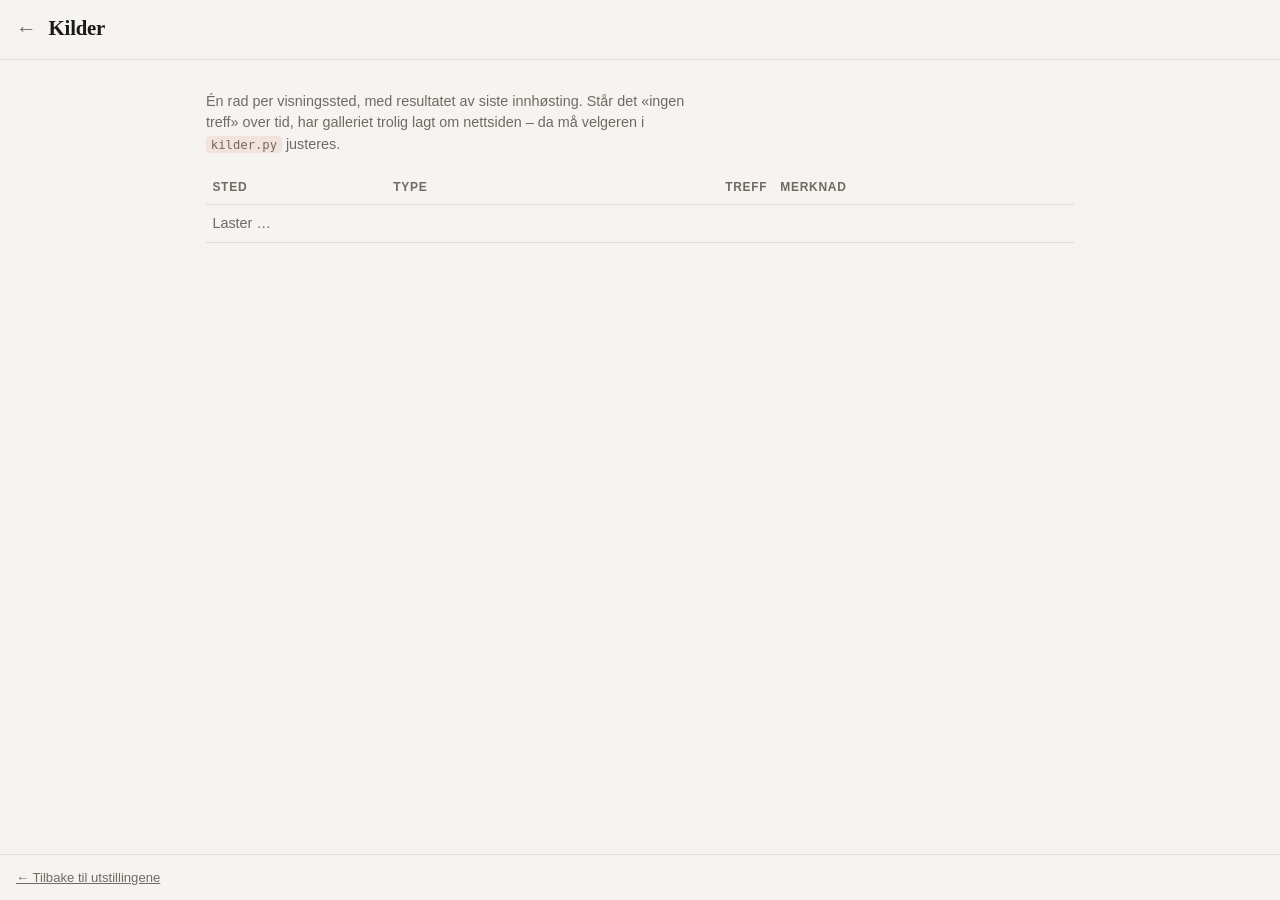
==== front/kilder.html @ ddc251dc "Lokal utgave: Flask-app med SQLite, innhøsting fra 20 Oslo-gallerier Co-Authored-By: Claude Opus 5 <" ====
<!doctype html>
<html lang="nb">
<head>
<meta charset="utf-8">
<meta name="viewport" content="width=device-width, initial-scale=1, viewport-fit=cover">
<title>Kilder – Galleriradar Oslo</title>
<link rel="icon" href="ikon-192.png">
<link rel="stylesheet" href="stil.css?v=2">
</head>
<body>
<header class="topp">
  <div class="topp__rad"><h1 class="merke"><a href="./" class="tilbake">←</a> Kilder</h1></div>
</header>
<main class="kilder">
  <p class="kilder__ingress">Én rad per visningssted, med resultatet av siste innhøsting.
     Står det «ingen treff» over tid, har galleriet trolig lagt om nettsiden – da må
     velgeren i <code>kilder.py</code> justeres.</p>
  <table class="tabell">
    <thead><tr><th>Sted</th><th>Type</th><th class="h">Treff</th><th>Merknad</th></tr></thead>
    <tbody id="kildekropp"><tr><td colspan="4" class="dempet">Laster …</td></tr></tbody>
  </table>
</main>
<footer class="bunn"><a href="./">← Tilbake til utstillingene</a><span id="bygget" class="dempet"></span></footer>
<script>
fetch('data.json?t=' + Date.now()).then((r) => r.json()).then((d) => {
  const rad = (k) => `
    <tr class="${k.feil ? 'rad--feil' : (!k.antall ? 'rad--tom' : '')}">
      <td><a href="${k.url}" target="_blank" rel="noopener">${k.navn}</a></td>
      <td class="dempet">${k.kategori}</td>
      <td class="h">${k.antall}</td>
      <td class="dempet">${k.feil || (k.antall ? '' : 'ingen treff')}</td>
    </tr>`;
  document.getElementById('kildekropp').innerHTML = d.kilder.map(rad).join('');
  document.getElementById('bygget').textContent =
    'Sist hentet ' + d.bygget.replace('T', ' kl. ').slice(0, 19);
});
</script>
</body>
</html>
---- front/stil.css ----
/* Galleriradar Oslo – lys og mørk drakt, mobil først. */
:root {
  --papir: #f6f4f0;
  --kort: #fffefb;
  --blekk: #1b1a18;
  --dempet: #6f6a62;
  --strek: #e2ddd3;
  --aksent: #9a3b22;
  --aksent-svak: #f2e3dd;
  --skygge: 0 1px 2px rgba(27, 26, 24, .05), 0 8px 24px -18px rgba(27, 26, 24, .35);
  --radius: 14px;
  --serif: "Iowan Old Style", "Palatino Linotype", Palatino, Georgia, serif;
  --sans: -apple-system, BlinkMacSystemFont, "Segoe UI", Roboto, Helvetica, Arial, sans-serif;
}
@media (prefers-color-scheme: dark) {
  :root {
    --papir: #131210; --kort: #1c1a17; --blekk: #ece8e1; --dempet: #9a938a;
    --strek: #2e2a25; --aksent: #e08a6a; --aksent-svak: #35251f;
    --skygge: 0 1px 2px rgba(0,0,0,.4), 0 10px 28px -20px rgba(0,0,0,.9);
  }
}
* { box-sizing: border-box; }
html { -webkit-text-size-adjust: 100%; }
body {
  margin: 0; min-height: 100dvh; display: flex; flex-direction: column;
  background: var(--papir); color: var(--blekk);
  font-family: var(--sans); font-size: 16px; line-height: 1.5;
  -webkit-font-smoothing: antialiased;
}

/* ── topp ── */
.topp {
  position: sticky; top: 0; z-index: 20;
  background: color-mix(in srgb, var(--papir) 92%, transparent);
  backdrop-filter: saturate(1.4) blur(12px);
  border-bottom: 1px solid var(--strek);
  padding: max(env(safe-area-inset-top), .5rem) 1rem .5rem;
}
.topp__rad { display: flex; align-items: center; justify-content: space-between; gap: 1rem; }
.merke {
  font-family: var(--serif); font-size: 1.3rem; font-weight: 600; margin: .25rem 0 .5rem;
  letter-spacing: -.01em; display: flex; align-items: center; gap: .5rem;
}
.merke__by { color: var(--dempet); font-weight: 400; }
.merke__prikk {
  width: .6rem; height: .6rem; border-radius: 50%; background: var(--aksent);
  box-shadow: 0 0 0 4px var(--aksent-svak);
}
.tilbake { text-decoration: none; color: var(--dempet); margin-right: .25rem; }

.knapp {
  font: inherit; cursor: pointer; border: 1px solid var(--strek); background: var(--kort);
  color: var(--blekk); border-radius: 999px; padding: .45rem .9rem;
}
.knapp:active { transform: scale(.97); }
.knapp--ikon { display: grid; place-items: center; width: 2.3rem; height: 2.3rem; padding: 0; }
.knapp--ikon.gaar svg { animation: snurr 1s linear infinite; }
@keyframes snurr { to { transform: rotate(360deg); } }

.faner { display: flex; gap: .25rem; overflow-x: auto; scrollbar-width: none; margin: 0 -1rem; padding: 0 1rem; }
.faner::-webkit-scrollbar { display: none; }
.fane {
  font: inherit; white-space: nowrap; cursor: pointer; background: none; border: 0;
  color: var(--dempet); padding: .4rem .1rem .6rem; margin-right: 1rem;
  border-bottom: 2px solid transparent;
}
.fane--valgt { color: var(--blekk); border-bottom-color: var(--aksent); font-weight: 600; }
.fane__tall { font-size: .75rem; color: var(--dempet); margin-left: .3rem; }
.fane__tall--ny:not(:empty) {
  background: var(--aksent); color: #fff; border-radius: 999px;
  padding: .05rem .4rem; font-weight: 700;
}

.sok { display: flex; gap: .5rem; padding-top: .6rem; }
.sok input, .sok select {
  font: inherit; color: var(--blekk); background: var(--kort);
  border: 1px solid var(--strek); border-radius: 10px; padding: .5rem .7rem; min-width: 0;
}
.sok input { flex: 1 1 auto; }
.sok select { flex: 0 1 40%; max-width: 11rem; }

/* ── liste ── */
main { flex: 1 0 auto; padding: 1rem; max-width: 1180px; width: 100%; margin: 0 auto; }
.laster, .tomt { color: var(--dempet); text-align: center; padding: 3rem 1rem; }

.rutenett { display: grid; gap: 1rem; grid-template-columns: 1fr; }
@media (min-width: 620px)  { .rutenett { grid-template-columns: repeat(2, 1fr); } }
@media (min-width: 980px)  { .rutenett { grid-template-columns: repeat(3, 1fr); } }

.kort {
  position: relative; display: flex; flex-direction: column; overflow: hidden;
  background: var(--kort); border: 1px solid var(--strek); border-radius: var(--radius);
  box-shadow: var(--skygge);
}
.kort__bilde { display: block; aspect-ratio: 3 / 2; background: var(--aksent-svak); overflow: hidden; }
.kort__bilde img { width: 100%; height: 100%; object-fit: cover; display: block; }
.kort__tekst { padding: .85rem .95rem 1rem; display: flex; flex-direction: column; gap: .3rem; flex: 1; }
.kort__sted {
  font-size: .74rem; text-transform: uppercase; letter-spacing: .07em;
  color: var(--dempet); display: flex; align-items: center; gap: .4rem; flex-wrap: wrap;
}
.kort__tittel { font-family: var(--serif); font-size: 1.12rem; line-height: 1.25; margin: .1rem 0; }
.kort__tittel a { color: inherit; text-decoration: none; }
.kort__tittel a:hover { text-decoration: underline; text-underline-offset: 3px; }
.kort__kunstnere { color: var(--dempet); font-size: .92rem; }
.kort__dato { font-size: .85rem; margin-top: auto; padding-top: .5rem; }
.kort__slutt { color: var(--aksent); font-weight: 600; }

.merkelapp {
  font-size: .68rem; letter-spacing: .06em; text-transform: uppercase; font-weight: 700;
  background: var(--aksent); color: #fff; border-radius: 999px; padding: .1rem .45rem;
}
.merkelapp--rolig { background: var(--aksent-svak); color: var(--aksent); }

.stjerne {
  position: absolute; top: .6rem; right: .6rem; width: 2rem; height: 2rem; border-radius: 50%;
  border: 0; cursor: pointer; display: grid; place-items: center; font-size: 1rem;
  background: color-mix(in srgb, var(--kort) 85%, transparent); color: var(--dempet);
  backdrop-filter: blur(6px); box-shadow: var(--skygge);
}
.stjerne[aria-pressed="true"] { color: var(--aksent); }

.beskjed {
  background: var(--aksent-svak); border: 1px solid var(--strek); color: var(--blekk);
  border-radius: var(--radius); padding: .7rem .9rem; margin-bottom: 1rem;
  display: flex; gap: .75rem; align-items: center; justify-content: space-between;
}

/* ── bunn ── */
.bunn {
  flex-shrink: 0; border-top: 1px solid var(--strek); color: var(--dempet);
  font-size: .82rem; padding: .8rem 1rem calc(.8rem + env(safe-area-inset-bottom));
  display: flex; gap: 1rem; justify-content: space-between; align-items: center; flex-wrap: wrap;
}
.bunn a { color: var(--dempet); }
.bunn__hoyre { display: flex; gap: 1rem; align-items: center; }
.bryter { display: flex; gap: .35rem; align-items: center; cursor: pointer; }

/* ── kildesiden ── */
.kilder { max-width: 900px; }
.kilder__ingress { color: var(--dempet); font-size: .9rem; max-width: 60ch; }
.tabell { width: 100%; border-collapse: collapse; font-size: .9rem; }
.tabell th, .tabell td { text-align: left; padding: .5rem .4rem; border-bottom: 1px solid var(--strek); }
.tabell th { font-size: .75rem; text-transform: uppercase; letter-spacing: .06em; color: var(--dempet); }
.tabell .h { text-align: right; font-variant-numeric: tabular-nums; }
.dempet { color: var(--dempet); }
.rad--feil td { background: color-mix(in srgb, var(--aksent) 8%, transparent); }
.rad--tom td { background: color-mix(in srgb, var(--dempet) 8%, transparent); }
code { font-size: .85em; background: var(--aksent-svak); padding: .1rem .3rem; border-radius: 4px; }
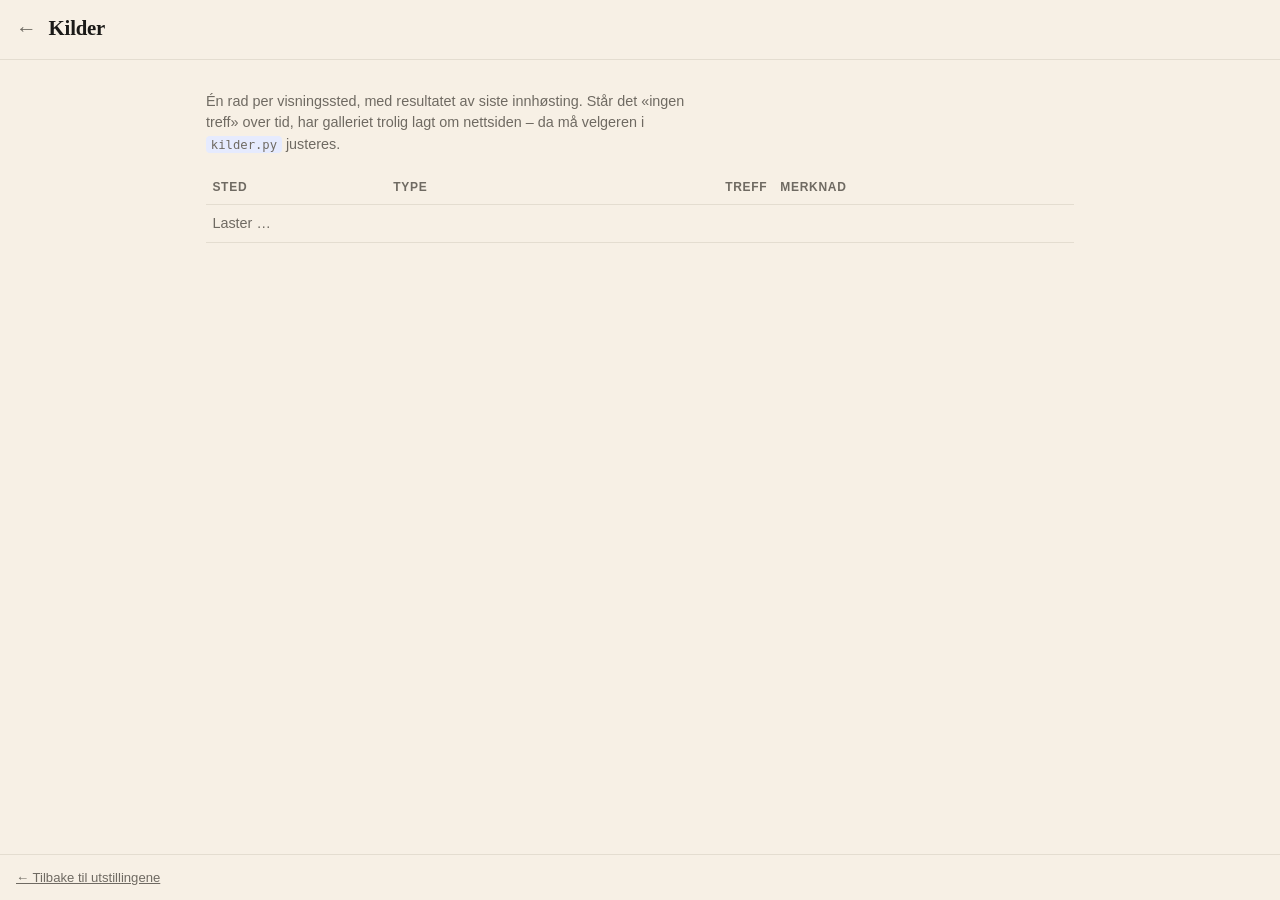
==== commit 6828aa47: "Oslo og Østlandet hver for seg, og alle steder på kartet Åtte visningssteder flyttes til den nye reg" ====
--- a/front/kilder.html
+++ b/front/kilder.html
@@ -5,7 +5,7 @@
 <meta name="viewport" content="width=device-width, initial-scale=1, viewport-fit=cover">
 <title>Kilder – Galleriradar Oslo</title>
 <link rel="icon" href="ikon-192.png">
-<link rel="stylesheet" href="stil.css?v=2">
+<link rel="stylesheet" href="stil.css?v=3">
 </head>
 <body>
 <header class="topp">
@@ -30,7 +30,12 @@
       <td class="h">${k.antall}</td>
       <td class="dempet">${k.feil || (k.antall ? '' : 'ingen treff')}</td>
     </tr>`;
-  document.getElementById('kildekropp').innerHTML = d.kilder.map(rad).join('');
+  // Én bolk per landsdel, i samme rekkefølge som regionene står i data.json.
+  const regioner = d.regioner || {};
+  const rekke = Object.keys(regioner).filter((r) => d.kilder.some((k) => (k.region || 'oslo') === r));
+  document.getElementById('kildekropp').innerHTML = rekke.map((r) =>
+    `<tr class="rad--bolk"><th colspan="4">${regioner[r]}</th></tr>`
+    + d.kilder.filter((k) => (k.region || 'oslo') === r).map(rad).join('')).join('');
   document.getElementById('bygget').textContent =
     'Sist hentet ' + d.bygget.replace('T', ' kl. ').slice(0, 19);
 });
--- a/front/stil.css
+++ b/front/stil.css
@@ -1,12 +1,16 @@
 /* Galleriradar Oslo – lys og mørk drakt, mobil først. */
 :root {
-  --papir: #f6f4f0;
-  --kort: #fffefb;
+  --papir: #f7f0e5;
+  --kort: #fffdf8;
   --blekk: #1b1a18;
   --dempet: #6f6a62;
-  --strek: #e2ddd3;
-  --aksent: #9a3b22;
-  --aksent-svak: #f2e3dd;
+  --strek: #e4ddd0;
+  /* Samme palett som appikonet: kobolt å trykke på, magenta for nytt,
+     oransje for det som snart er over. */
+  --aksent: #4e70f6;
+  --aksent-svak: #e6ebfe;
+  --merke: #c33fd8;
+  --haster: #d1761f;
   --skygge: 0 1px 2px rgba(27, 26, 24, .05), 0 8px 24px -18px rgba(27, 26, 24, .35);
   --radius: 14px;
   --serif: "Iowan Old Style", "Palatino Linotype", Palatino, Georgia, serif;
@@ -15,7 +19,8 @@
 @media (prefers-color-scheme: dark) {
   :root {
     --papir: #131210; --kort: #1c1a17; --blekk: #ece8e1; --dempet: #9a938a;
-    --strek: #2e2a25; --aksent: #e08a6a; --aksent-svak: #35251f;
+    --strek: #2e2a25; --aksent: #7d9bff; --aksent-svak: #1c2340;
+    --merke: #e58bf5; --haster: #f0a45c;
     --skygge: 0 1px 2px rgba(0,0,0,.4), 0 10px 28px -20px rgba(0,0,0,.9);
   }
 }
@@ -67,7 +72,7 @@
 .fane--valgt { color: var(--blekk); border-bottom-color: var(--aksent); font-weight: 600; }
 .fane__tall { font-size: .75rem; color: var(--dempet); margin-left: .3rem; }
 .fane__tall--ny:not(:empty) {
-  background: var(--aksent); color: #fff; border-radius: 999px;
+  background: var(--merke); color: #fff; border-radius: 999px;
   padding: .05rem .4rem; font-weight: 700;
 }
 
@@ -104,11 +109,11 @@
 .kort__tittel a:hover { text-decoration: underline; text-underline-offset: 3px; }
 .kort__kunstnere { color: var(--dempet); font-size: .92rem; }
 .kort__dato { font-size: .85rem; margin-top: auto; padding-top: .5rem; }
-.kort__slutt { color: var(--aksent); font-weight: 600; }
+.kort__slutt { color: var(--haster); font-weight: 600; }
 
 .merkelapp {
   font-size: .68rem; letter-spacing: .06em; text-transform: uppercase; font-weight: 700;
-  background: var(--aksent); color: #fff; border-radius: 999px; padding: .1rem .45rem;
+  background: var(--merke); color: #fff; border-radius: 999px; padding: .1rem .45rem;
 }
 .merkelapp--rolig { background: var(--aksent-svak); color: var(--aksent); }
 
@@ -118,7 +123,7 @@
   background: color-mix(in srgb, var(--kort) 85%, transparent); color: var(--dempet);
   backdrop-filter: blur(6px); box-shadow: var(--skygge);
 }
-.stjerne[aria-pressed="true"] { color: var(--aksent); }
+.stjerne[aria-pressed="true"] { color: var(--merke); }
 
 .beskjed {
   background: var(--aksent-svak); border: 1px solid var(--strek); color: var(--blekk);
@@ -134,6 +139,7 @@
 }
 .bunn a { color: var(--dempet); }
 .bunn__hoyre { display: flex; gap: 1rem; align-items: center; }
+.bunn__kreditt { flex: 1 1 18rem; min-width: 0; }
 .bryter { display: flex; gap: .35rem; align-items: center; cursor: pointer; }
 
 /* ── kildesiden ── */
@@ -147,3 +153,14 @@
 .rad--feil td { background: color-mix(in srgb, var(--aksent) 8%, transparent); }
 .rad--tom td { background: color-mix(in srgb, var(--dempet) 8%, transparent); }
 code { font-size: .85em; background: var(--aksent-svak); padding: .1rem .3rem; border-radius: 4px; }
+
+/* Kildetabellen deles i landsdeler. */
+.rad--bolk th {
+  padding: 1.4rem 0 .4rem;
+  text-align: left;
+  font-size: .8rem;
+  letter-spacing: .08em;
+  text-transform: uppercase;
+  color: var(--aksent);
+  border-bottom: 1px solid var(--strek);
+}
